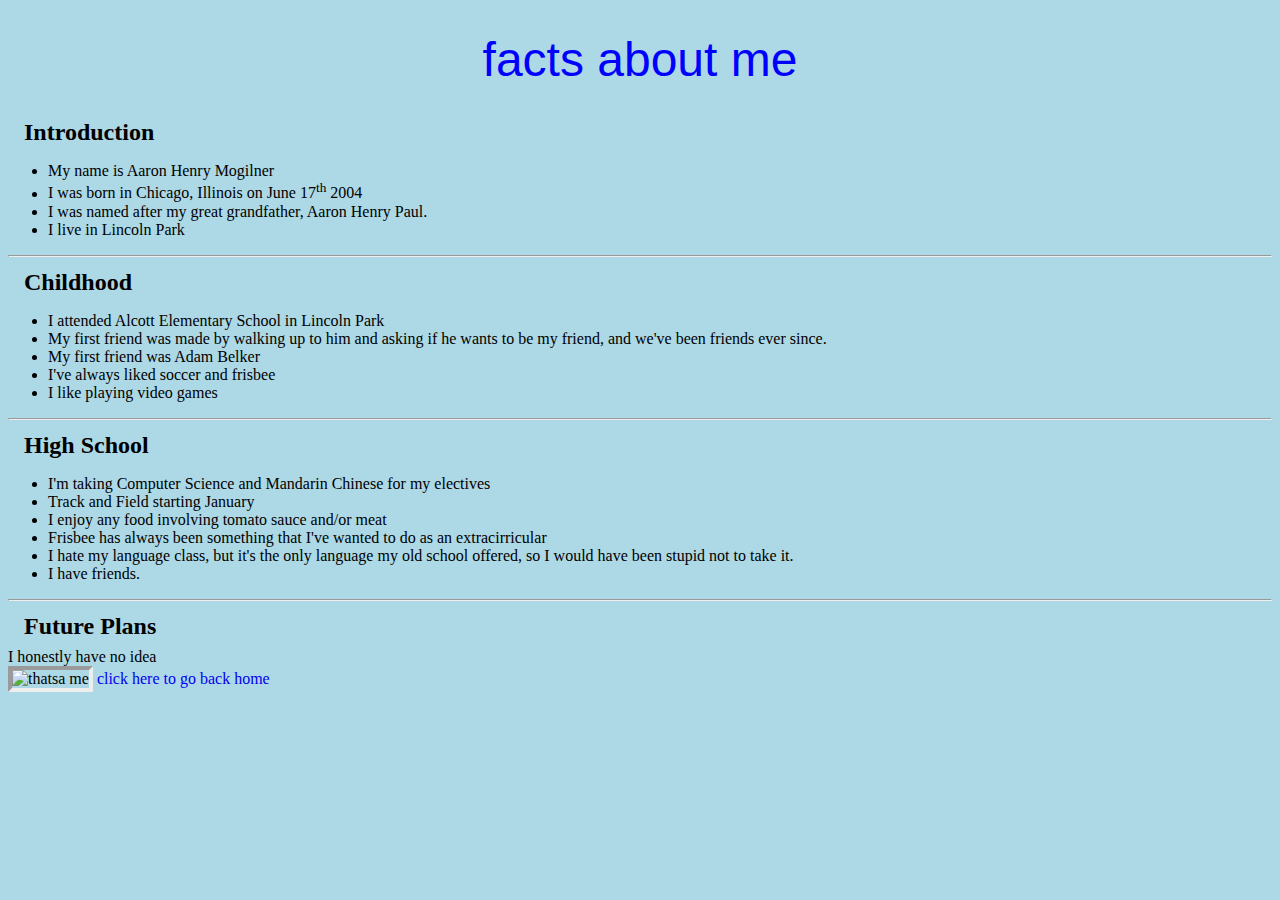
==== about/index.html @ 80eabc61 "Update index.html" ====
<!doctype html>
<html>
  <head>
   <title>About Me</title>
   <meta name="viewport" content=""width=device-width">
   <meta name="description" content="About the creator">                                                   
   <link rel="stylesheet" href="https://ahmogilner.github.io/main.css">
  </head>
  <header>
  <h1>facts about me</h1>
  </header>
  <body>
    <h2>Introduction</h2>
    <ul>
      <li>My name is Aaron Henry Mogilner
      <li>I was born in Chicago, Illinois on June 17<sup>th</sup> 2004
      <li>I was named after my great grandfather, Aaron Henry Paul.
      <li>I live in Lincoln Park
      </ul>
    <hr>
    <h2>Childhood</h2>
    <ul>
      <li>I attended Alcott Elementary School in Lincoln  Park
      <li>My first friend was made by walking up to him and asking if he wants to be my friend, and we've been friends ever since.
      <li>My first friend was Adam Belker
      <li>I've always liked soccer and frisbee
      <li>I like playing video games
    </ul>
    <hr>
    <h2>High School</h2>
    <ul>
      <li>I'm taking Computer Science and Mandarin Chinese for my electives
      <li>Track and Field starting January
      <li>I enjoy any food involving tomato sauce and/or meat
      <li>Frisbee has always been something that I've wanted to do as an extracirricular
      <li>I hate my language class, but it's the only language my old school offered, so I would have been stupid not to take it.
      <li>I have friends.
    </ul>
    <hr>
    <h2>Future Plans</h2>
    I honestly have no idea<br>
    <img src="https://scontent-ort2-2.cdninstagram.com/vp/a65fafdb741db3f2d2201bffabe84358/5CB8AB8F/t51.2885-19/s320x320/33567696_206370466845501_6935479130490142720_n.jpg?_nc_ht=scontent-ort2-2.cdninstagram.com" title="thatsa me">
    <a href="https://ahmogilner.github.io/index.html"> click here to go back home</a>
  </body>
</html>
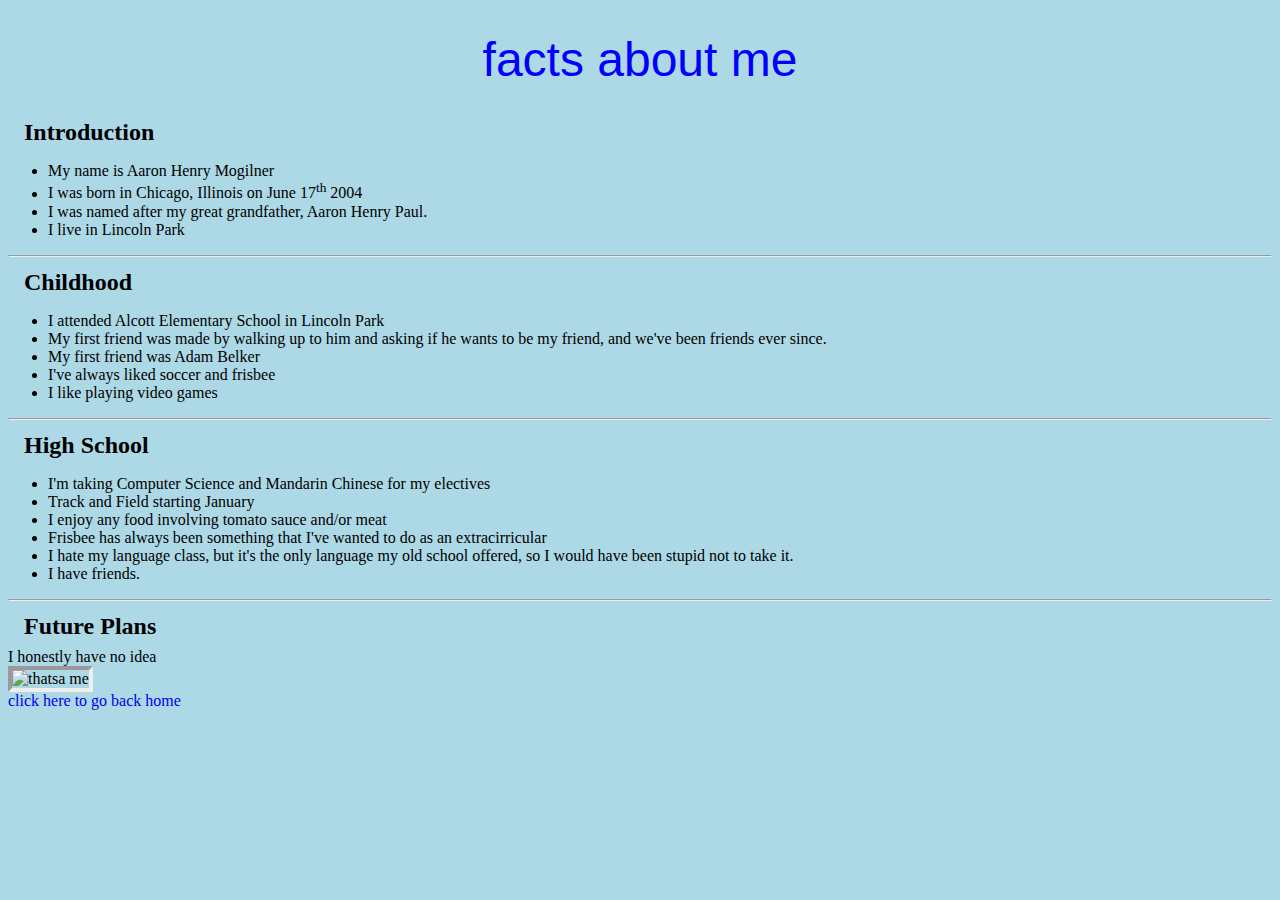
==== commit f05a8e17: "Update index.html" ====
--- a/about/index.html
+++ b/about/index.html
@@ -40,7 +40,7 @@
     <h2>Future Plans</h2>
     I honestly have no idea<br>
     <img src="https://scontent-ort2-2.cdninstagram.com/vp/a65fafdb741db3f2d2201bffabe84358/5CB8AB8F/t51.2885-19/s320x320/33567696_206370466845501_6935479130490142720_n.jpg?_nc_ht=scontent-ort2-2.cdninstagram.com" title="thatsa me">
-    <a href="https://ahmogilner.github.io/index.html"> click here to go back home</a>
+    <br><a href="https://ahmogilner.github.io/index.html"> click here to go back home</a>
   </body>
 </html>
 
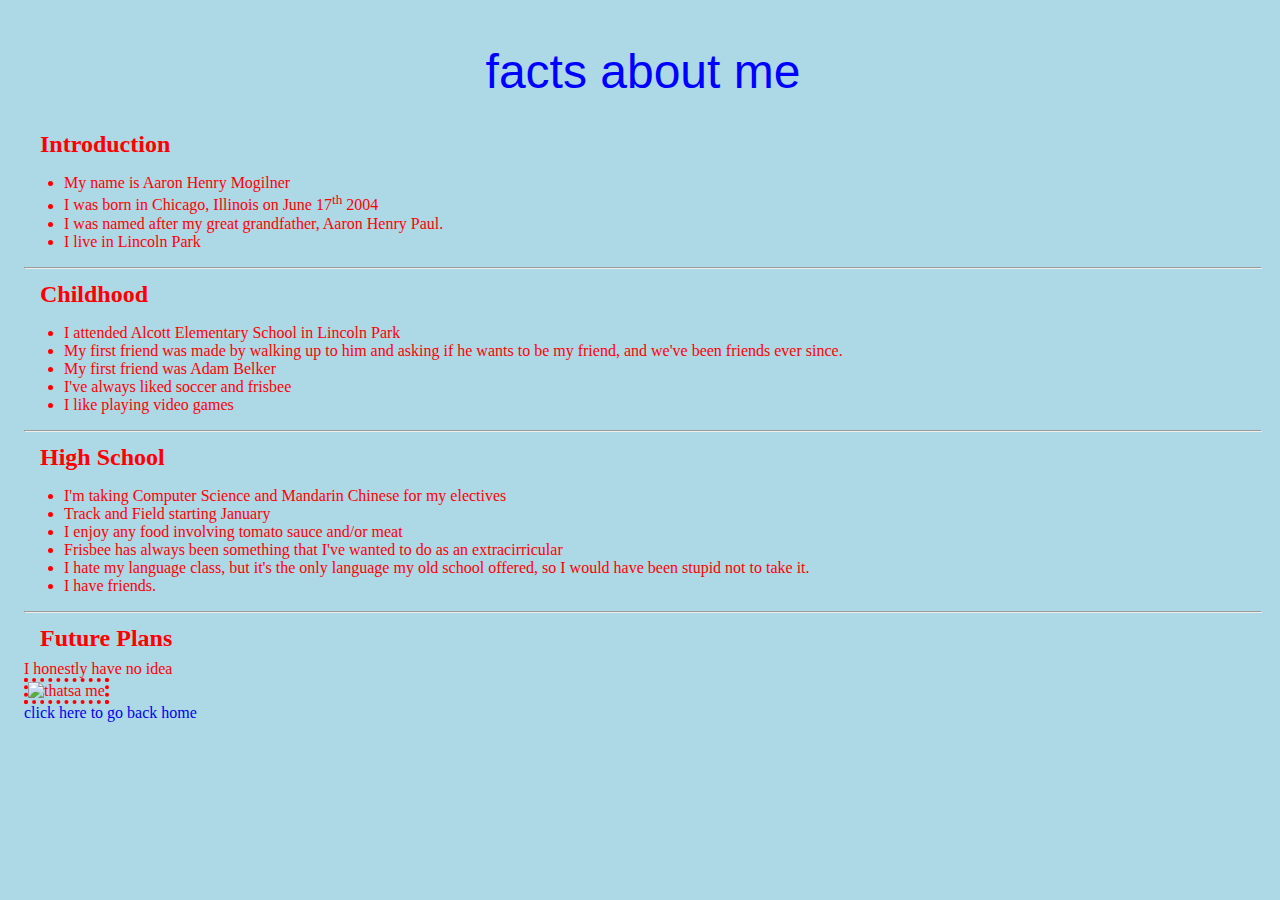
==== commit b0ab8cd3: "Update index.html" ====
--- a/about/index.html
+++ b/about/index.html
@@ -2,7 +2,7 @@
 <html>
   <head>
    <title>About Me</title>
-   <meta name="viewport" content=""width=device-width">
+   <meta name="viewport" content="width=device-width">
    <meta name="description" content="About the creator">                                                   
    <link rel="stylesheet" href="https://ahmogilner.github.io/main.css">
   </head>
